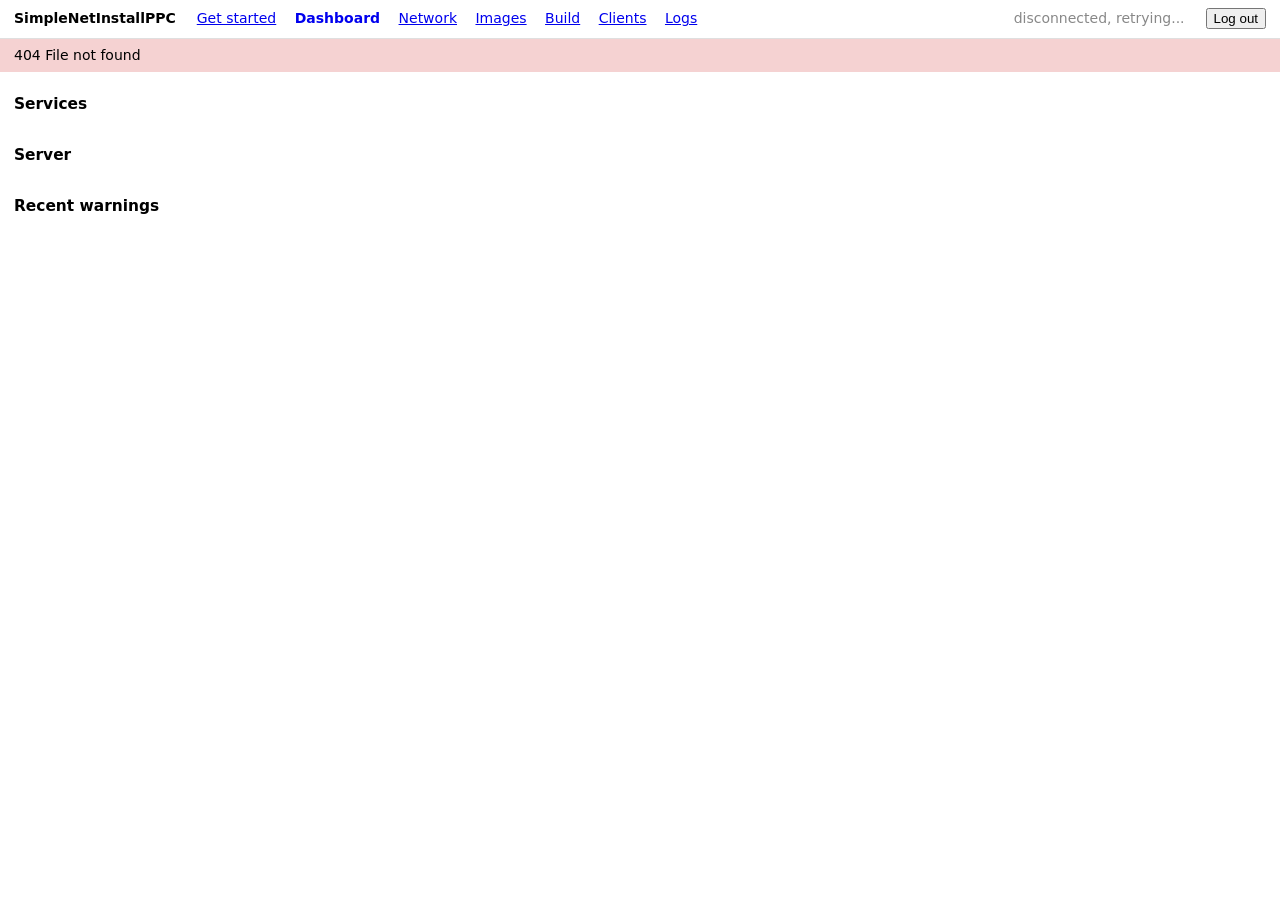
==== src/simplenetinstallppc/web/static/index.html @ e9dcdcc6 "Add the web UI and rename the tool to SimpleNetInstallPPC Phase 4, first pass: serve starts a web UI" ====
<!doctype html>
<html lang="en">
<head>
<meta charset="utf-8">
<meta name="viewport" content="width=device-width, initial-scale=1">
<title>SimpleNetInstallPPC</title>
<link rel="stylesheet" href="style.css">
<script src="app.js" defer></script>
</head>
<body>
<header>
  <strong>SimpleNetInstallPPC</strong>
  <nav>
    <a href="#start">Get started</a>
    <a href="#dashboard">Dashboard</a>
    <a href="#network">Network</a>
    <a href="#images">Images</a>
    <a href="#build">Build</a>
    <a href="#clients">Clients</a>
    <a href="#logs">Logs</a>
  </nav>
  <span id="conn"></span>
  <form method="post" action="/logout"><button>Log out</button></form>
</header>
<p id="error" hidden></p>

<main>
<section id="start">
  <h2>Get started <span id="start-count" class="note"></span>
    <button type="button" class="help" aria-label="Help" data-help="Four steps from nothing to a Mac booting an installer. Each one turns green by itself when the server sees it done.">?</button></h2>
  <ol id="steps" class="steps"></ol>
</section>

<section id="dashboard">
  <p id="setup-banner" hidden><a href="#start"></a></p>
  <h2>Services</h2>
  <ul id="lights" class="lights"></ul>
  <h2>Server</h2>
  <table class="kv" id="status"></table>
  <h2>Recent warnings</h2>
  <ul id="warnings" class="log"></ul>
</section>

<section id="network">
  <h2>Network <button type="button" class="help" aria-label="Help" data-help="The interface the Macs are on, and how they get addresses. Apply restarts the NetBoot services with the new settings (a Mac that is booting right then has to start again). The settings are saved: serve uses them next time unless its command line sets them.">?</button></h2>
  <p id="net-state"></p>
  <form id="net-form">
    <fieldset><legend>Interface</legend>
      <label>Interface <select name="interface"></select></label>
      <label>Address <select name="server_ip"></select>
        <button type="button" class="help" aria-label="Help" data-help="Only matters if the interface has several IPv4 addresses.">?</button></label>
    </fieldset>
    <fieldset><legend>DHCP</legend>
      <label><input type="radio" name="dhcp_mode" value="bsdp-only"> BSDP only
        <button type="button" class="help" aria-label="Help" data-help="Your router (or another DHCP server) gives the Macs their addresses; this server only answers the NetBoot part. Works for Mac OS X 10.2 and later.">?</button></label>
      <label><input type="radio" name="dhcp_mode" value="full"> Full DHCP
        <button type="button" class="help" aria-label="Help" data-help="This server gives NetBoot Macs their addresses too. Needed for Mac OS X 10.0/10.1, and for Macs whose firmware uses plain BOOTP, such as the tray-loading iMac.">?</button></label>
      <div id="full-only">
        <label>Answer <select name="dhcp_clients">
          <option value="netboot">NetBoot Macs only</option>
          <option value="all">every device</option>
        </select>
        <button type="button" class="help" aria-label="Help" data-help="NetBoot Macs only is safe next to a router that also does DHCP. Every device is only for a separate network with no other DHCP server.">?</button></label><br>
        <label>Pool <input name="pool_start" placeholder="192.168.1.200" size="15"></label>
        <label>to <input name="pool_end" placeholder="192.168.1.220" size="15">
          <button type="button" class="help" aria-label="Help" data-help="Addresses handed to the Macs. Pick a range your router doesn't use.">?</button></label><br>
        <label>Lease (s) <input name="lease_time" type="number" min="60" max="604800"></label>
        <label>Router <input name="router" placeholder="optional" size="15"></label>
        <label>DNS <input name="dns" placeholder="optional" size="22">
          <button type="button" class="help" aria-label="Help" data-help="One or more addresses, separated by commas.">?</button></label>
      </div>
    </fieldset>
    <p>
      <button type="button" id="probe">Find DHCP servers</button>
      <button type="button" class="help" aria-label="Help" data-help="Asks for an address on the chosen interface (without taking one) and lists every DHCP server that answers. Apply does this too, and refuses settings that would clash with another server.">?</button>
      <span id="probe-result"></span>
    </p>
    <p id="force-row" hidden><label><input type="checkbox" name="force"> start anyway</label></p>
    <p><button type="submit">Apply</button> <span id="net-result"></span></p>
  </form>
</section>

<section id="images">
  <h2>Images <button id="reload">Reload</button>
    <button type="button" class="help" aria-label="Help" id="images-help" data-help="">?</button></h2>
  <table id="images-table">
    <thead><tr><th>Index</th><th>Name</th><th>OS</th><th>Arch</th><th>Root</th><th>Size</th>
      <th>Enabled</th><th>Default</th><th></th></tr></thead>
    <tbody></tbody>
  </table>
</section>

<section id="build">
  <h2>Build an install image <button type="button" class="help" aria-label="Help" data-help="Pick every disc of the install set (browse the server or drop files from this computer), set options if you like, and build. One build runs at a time.">?</button></h2>

  <div id="drop" class="drop">
    <strong>Drop discs or a folder here</strong>
    or <button type="button" id="pick-files">Choose files&hellip;</button>
    <button type="button" id="pick-folder">Choose folder&hellip;</button>
    <button type="button" class="help" aria-label="Help" id="drop-help" data-help="Uploads disc images (.iso, .cdr, .dmg, .img, .toast) from this computer to the server's sources folder. An interrupted upload resumes where it stopped.">?</button>
    <input type="file" id="file-input" multiple hidden
      accept=".iso,.cdr,.dmg,.img,.toast,.dc42,.image">
    <input type="file" id="folder-input" webkitdirectory hidden>
    <ul id="uploads"></ul>
  </div>

  <div class="browser">
    <p><span id="places"></span></p>
    <p><strong>On the server:</strong> <span id="crumbs"></span>
      <input id="go-path" placeholder="/path/to/folder"> <button type="button" id="go">Go</button>
      <button type="button" class="help" aria-label="Help" data-help="Discs already on the server (a USB drive, a downloads folder) are used where they are, without copying.">?</button></p>
    <ul id="folder" class="files"></ul>
  </div>

  <p><strong>Picked:</strong> <span id="picked" class="note">none</span></p>

  <form id="build-form">
    <label>Name <input name="name" maxlength="64" placeholder="from the disc">
      <button type="button" class="help" aria-label="Help" data-help="Shown in Startup Disk and the Option-key picker.">?</button></label>
    <label>Index <input name="index" type="number" min="1" max="4095" placeholder="next free">
      <button type="button" class="help" aria-label="Help" data-help="The image's number (1-4095). Macs remember their choice by this number.">?</button></label>
    <label>Folder <input name="dir" maxlength="32" pattern="[A-Za-z0-9][A-Za-z0-9._-]*" placeholder="from the name">
      <button type="button" class="help" aria-label="Help" data-help="Folder name in the images folder. Keep it short: old firmware truncates long boot paths.">?</button></label>
    <label>Root <select name="protocol"><option>HTTP</option><option>NFS</option></select>
      <button type="button" class="help" aria-label="Help" data-help="How the Mac mounts the system image. 10.0-10.2 need NFS (10.0/10.1 are switched to it automatically); 10.3 and later can use HTTP.">?</button></label>
    <label><input name="force" type="checkbox"> replace</label>
    <button type="button" class="help" aria-label="Help" data-help="Replace an existing image folder with the same name.">?</button>
    <p><button type="submit">Build</button></p>
  </form>
  <h2>Builds</h2>
  <table id="builds-table">
    <thead><tr><th>#</th><th>Discs</th><th>State</th><th>Started</th><th>Last line</th><th></th></tr></thead>
    <tbody></tbody>
  </table>
  <pre id="build-log" hidden></pre>
</section>

<section id="clients">
  <h2>Clients</h2>
  <table id="clients-table">
    <thead><tr><th>MAC</th><th>Model</th><th>IP</th><th>Last seen</th><th>Last activity</th>
      <th>Saved image <button type="button" class="help" aria-label="Help" data-help="The image the Mac chose in Startup Disk or the Option-key picker. A change here takes effect at its next boot.">?</button></th></tr></thead>
    <tbody></tbody>
  </table>
</section>

<section id="logs">
  <h2>Logs</h2>
  <p>
    <input id="log-filter" placeholder="filter">
    <button type="button" class="help" aria-label="Help" data-help="Shows lines containing this text: a message, a subsystem (dhcp, tftp, http...) or a Mac's address.">?</button>
    <select id="log-level">
      <option value="10">debug</option><option value="20" selected>info</option>
      <option value="30">warnings</option><option value="40">errors</option>
    </select>
    <label><input id="log-pause" type="checkbox"> pause</label>
    <button id="log-clear">Clear</button>
  </p>
  <ul id="log" class="log"></ul>
</section>
</main>
</body>
</html>
---- src/simplenetinstallppc/web/static/style.css ----
:root { color-scheme: light dark; --line: #8884; --muted: #888; --warn: #b60; --err: #c22; }
body { font: 14px/1.4 system-ui, sans-serif; margin: 0; background: Canvas; color: CanvasText; }
header { display: flex; gap: 1.5em; align-items: center; padding: .6em 1em; border-bottom: 1px solid var(--line); flex-wrap: wrap; }
nav a { margin-right: 1em; }
nav a.active { font-weight: bold; text-decoration: none; }
#conn { margin-left: auto; color: var(--muted); }
main { padding: 0 1em 2em; }
section { display: none; }
section.active { display: block; }
h2 { font-size: 1.1em; margin: 1.4em 0 .5em; }
table { border-collapse: collapse; width: 100%; }
th, td { text-align: left; padding: .3em .6em .3em 0; border-bottom: 1px solid var(--line); vertical-align: top; }
table.kv { width: auto; }
table.kv th { font-weight: normal; color: var(--muted); padding-right: 2em; }
.note { color: var(--muted); }
.problem { color: var(--warn); }
#error { background: #c223; padding: .5em 1em; margin: 0; }
form label { display: inline-block; margin: .3em 1.2em .3em 0; }
fieldset { border: 1px solid var(--line); margin-bottom: .5em; }
fieldset label { display: block; }
ul.log { list-style: none; padding: 0; margin: 0; font: 12px/1.4 ui-monospace, monospace; }
ul.log li { white-space: pre-wrap; border-bottom: 1px solid #8882; }
ul.log time { color: var(--muted); margin-right: .6em; }
.l30 { color: var(--warn); }
.l40, .l50 { color: var(--err); }
.l10 { color: var(--muted); }
pre { font: 12px/1.4 ui-monospace, monospace; max-height: 30em; overflow: auto; border: 1px solid var(--line); padding: .5em; }
input[type=number] { width: 6em; }
#log-filter { width: 20em; max-width: 100%; }
.drop { border: 2px dashed var(--line); padding: .8em 1em; margin: .5em 0 1em; }
.drop.over { border-color: Highlight; background: #8881; }
.browser { border: 1px solid var(--line); padding: 0 1em .5em; }
ul.files { list-style: none; padding: 0; margin: 0; max-height: 22em; overflow: auto; }
ul.files li { padding: .15em 0; border-bottom: 1px solid #8882; }
ul.files a { cursor: pointer; }
#uploads { list-style: none; padding: 0; margin: .5em 0 0; }
#uploads progress { width: 12em; vertical-align: middle; margin: 0 .6em; }
#places a { margin-right: 1em; cursor: pointer; }
#crumbs a { cursor: pointer; }
#go-path { width: 18em; max-width: 60%; }
.chip { display: inline-block; border: 1px solid var(--line); border-radius: 3px; padding: 0 .4em; margin: 0 .4em .2em 0; }
.chip button { border: 0; background: none; color: inherit; cursor: pointer; padding: 0 0 0 .3em; }
.lights { list-style: none; padding: 0; margin: 0; display: grid; grid-template-columns: repeat(auto-fill, minmax(15em, 1fr)); gap: .5em; }
.lights li { border: 1px solid var(--line); padding: .4em .6em; }
.lights .dot { display: inline-block; width: .8em; height: .8em; border-radius: 50%; margin-right: .4em; vertical-align: -1px; }
.dot.ok { background: #2a2; } .dot.warn { background: #d90; } .dot.error { background: #d33; } .dot.off { background: #888; }
.lights .note { display: block; font-size: .9em; }
#net-form fieldset label { display: block; margin: .3em 0; }
#net-form #full-only label { display: inline-block; margin-right: 1em; }
.steps { padding-left: 0; list-style: none; max-width: 46em; }
.steps li { border: 1px solid var(--line); padding: .6em .8em; margin-bottom: .6em; }
.steps li.next { border-color: Highlight; }
.steps .num { display: inline-block; width: 1.6em; height: 1.6em; line-height: 1.6em; text-align: center; border-radius: 50%; border: 1px solid var(--line); margin-right: .5em; font-size: .9em; }
.steps li.done .num { background: #2a2; border-color: #2a2; color: #fff; }
.steps .state { display: block; margin: .3em 0 .4em 2.2em; color: var(--muted); }
.steps .go { margin-left: 2.2em; }
#setup-banner { border: 1px solid Highlight; padding: .4em .8em; margin-top: 1em; }
button.help { border: 1px solid var(--line); border-radius: 50%; width: 1.4em; height: 1.4em; padding: 0; font-size: .8em; line-height: 1; color: var(--muted); background: none; cursor: pointer; vertical-align: middle; }
button.help:hover, button.help[aria-expanded=true] { color: CanvasText; border-color: CanvasText; }
.popover { position: absolute; z-index: 10; max-width: min(22em, calc(100vw - 2em)); padding: .5em .7em; background: Canvas; color: CanvasText; border: 1px solid var(--line); box-shadow: 0 2px 8px #0004; font-weight: normal; font-size: .95em; }
#places a, #crumbs a, ul.files a { color: LinkText; text-decoration: underline; }
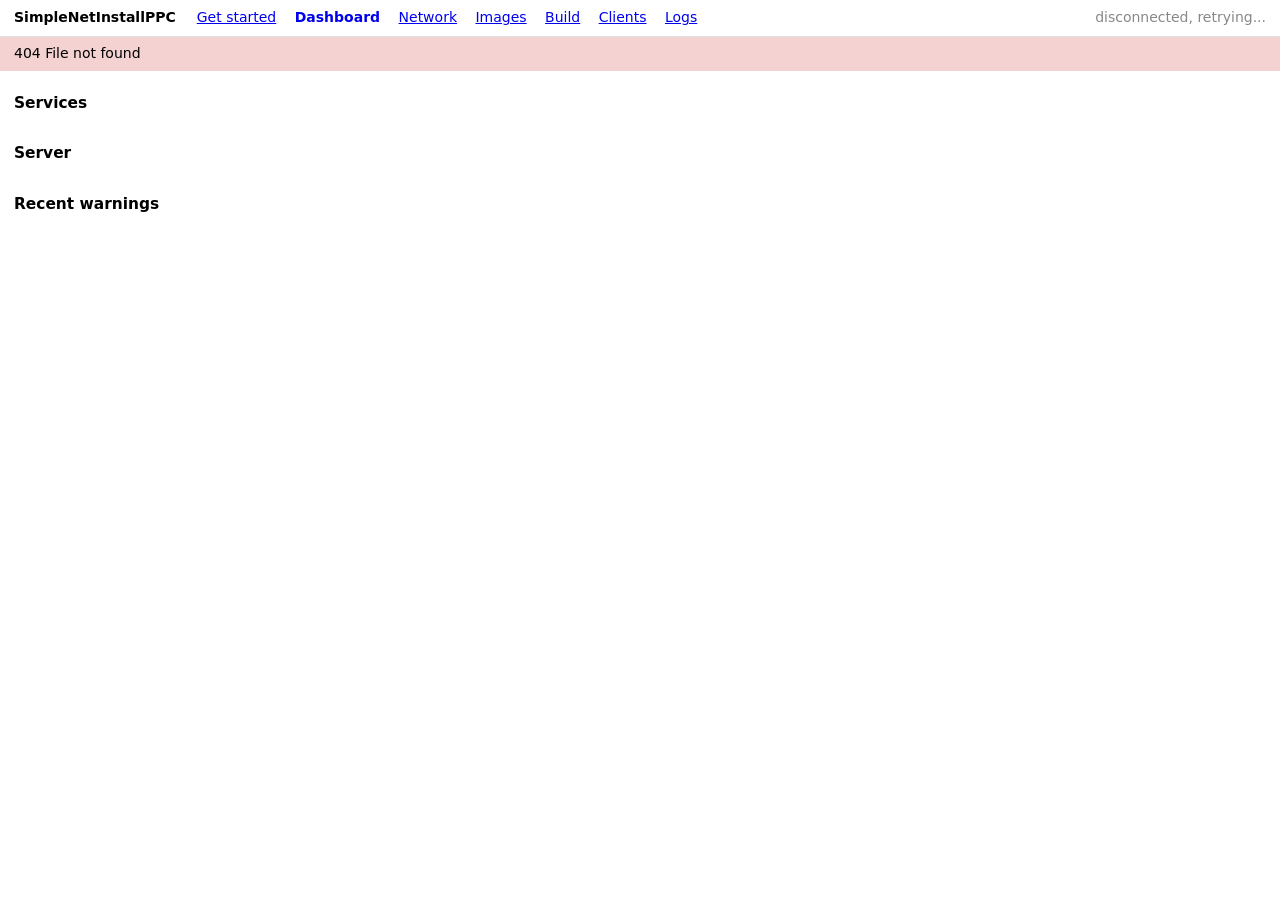
==== commit 96e327b1: "Drop the web UI password on localhost The UI listens on 127.0.0.1 by default, so only the server mac" ====
--- a/src/simplenetinstallppc/web/static/index.html
+++ b/src/simplenetinstallppc/web/static/index.html
@@ -20,7 +20,7 @@
     <a href="#logs">Logs</a>
   </nav>
   <span id="conn"></span>
-  <form method="post" action="/logout"><button>Log out</button></form>
+  <form method="post" action="/logout" id="logout" hidden><button>Log out</button></form>
 </header>
 <p id="error" hidden></p>
 
@@ -91,25 +91,23 @@
 </section>
 
 <section id="build">
-  <h2>Build an install image <button type="button" class="help" aria-label="Help" data-help="Pick every disc of the install set (browse the server or drop files from this computer), set options if you like, and build. One build runs at a time.">?</button></h2>
+  <h2>Build an install image <button type="button" class="help" aria-label="Help" data-help="Drop every disc of the install set, set options if you like, and build. One build runs at a time. Discs already on the server can be built where they are from its command line: sudo simplenetinstallppc make-test-image disc1.iso disc2.iso">?</button></h2>
 
   <div id="drop" class="drop">
     <strong>Drop discs or a folder here</strong>
     or <button type="button" id="pick-files">Choose files&hellip;</button>
     <button type="button" id="pick-folder">Choose folder&hellip;</button>
-    <button type="button" class="help" aria-label="Help" id="drop-help" data-help="Uploads disc images (.iso, .cdr, .dmg, .img, .toast) from this computer to the server's sources folder. An interrupted upload resumes where it stopped.">?</button>
+    <button type="button" class="help" aria-label="Help" id="drop-help" data-help="Uploads disc images (.iso, .cdr, .dmg, .img, .toast) to the server's sources folder and picks them. An interrupted upload resumes where it stopped.">?</button>
     <input type="file" id="file-input" multiple hidden
       accept=".iso,.cdr,.dmg,.img,.toast,.dc42,.image">
     <input type="file" id="folder-input" webkitdirectory hidden>
     <ul id="uploads"></ul>
   </div>
 
-  <div class="browser">
-    <p><span id="places"></span></p>
-    <p><strong>On the server:</strong> <span id="crumbs"></span>
-      <input id="go-path" placeholder="/path/to/folder"> <button type="button" id="go">Go</button>
-      <button type="button" class="help" aria-label="Help" data-help="Discs already on the server (a USB drive, a downloads folder) are used where they are, without copying.">?</button></p>
-    <ul id="folder" class="files"></ul>
+  <div id="uploaded" hidden>
+    <p><strong>Uploaded earlier:</strong>
+      <button type="button" class="help" aria-label="Help" data-help="Discs already in the sources folder. Tick them to build from them again.">?</button></p>
+    <ul id="sources" class="files"></ul>
   </div>
 
   <p><strong>Picked:</strong> <span id="picked" class="note">none</span></p>
